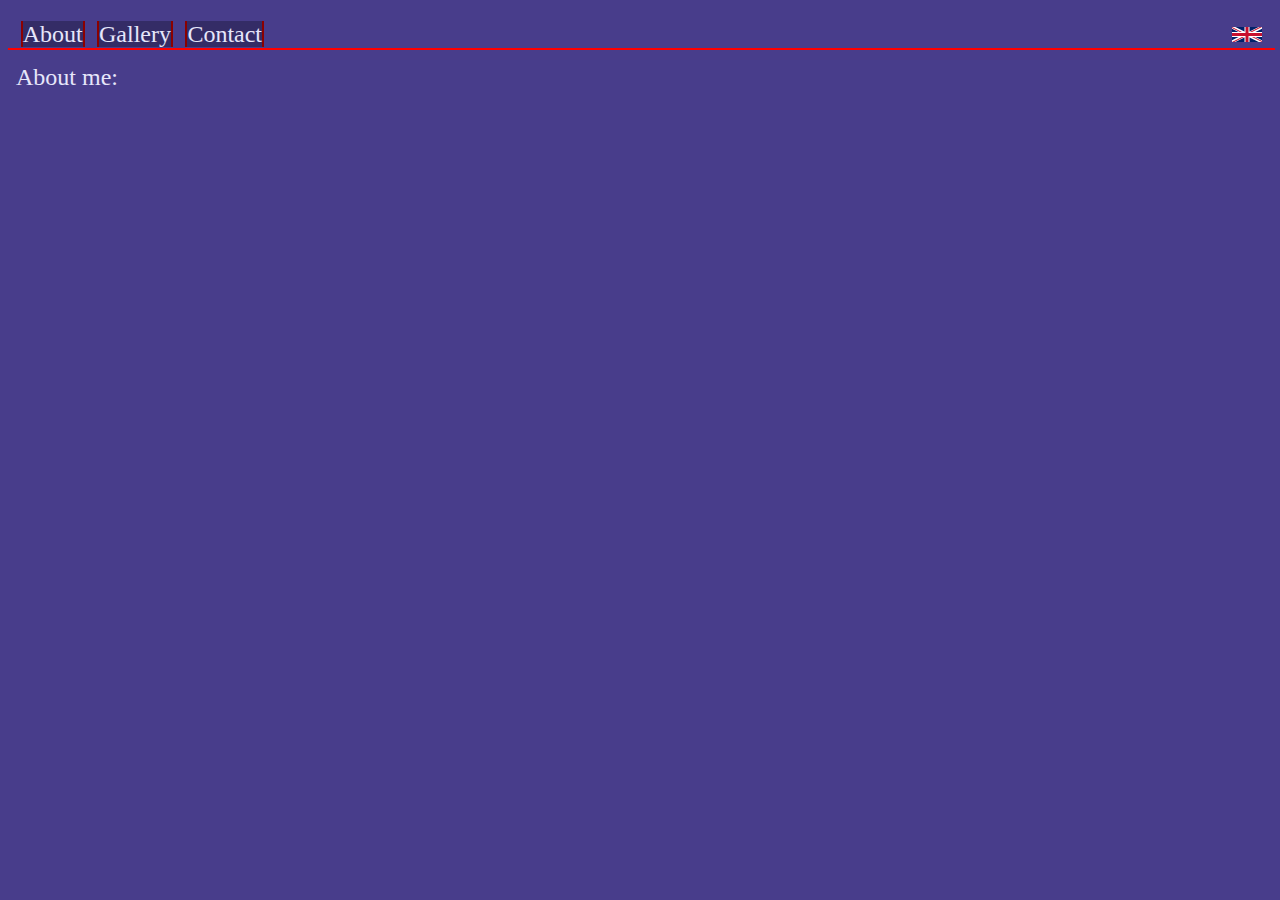
==== indexDE.html @ 30857000 "Initial commit" ====
<!DOCTYPE html>
<html lang="en">
<head>
  <meta charset="UTF-8">
  <title>Title</title>
  <link rel="stylesheet" href="styles/mainStyle.css">
  <script src="js/changeFrame.js"></script>
</head>
<body>
<header>
  <div class="left"><span class="link" onclick="changeFrame(0)">About</span> <span class="link" onclick="changeFrame(1)">Gallery</span> <span class="link" onclick="changeFrame(2)">Contact</span></div>
  <div class="right"><a href="../html/indexEN.html/"><img src="img/Flag_of_the_United_Kingdom.svg" alt="English" width="30vh" height="auto"></a></div>
</header>
<iframe id="mainFrame" src="html/aboutEN.html"></iframe>
</body>
</html>
---- styles/mainStyle.css ----
.left{
    float: left;
}
.right{
    float: right;;
}
header{
    padding: 1% 1% 0 1%;
    display: inline-block;
    width: 97vw;
    margin: auto;
    border-bottom: 2px solid red;
}
html{
    background: darkslateblue;
    font-family: Arial sans-serif;
    font-size: 1.5rem;
    color: lavender;
}
iframe{
    width: 100%;
    margin: auto;
    border: none;
}
span.link{
    border-left: 2px solid darkred;
    border-right: 2px solid darkred;
    background: #00000044;
    margin-right: 0.5vw;
}
span.link:hover{
    cursor: pointer;
    background: #00000088;
    color: white;
}
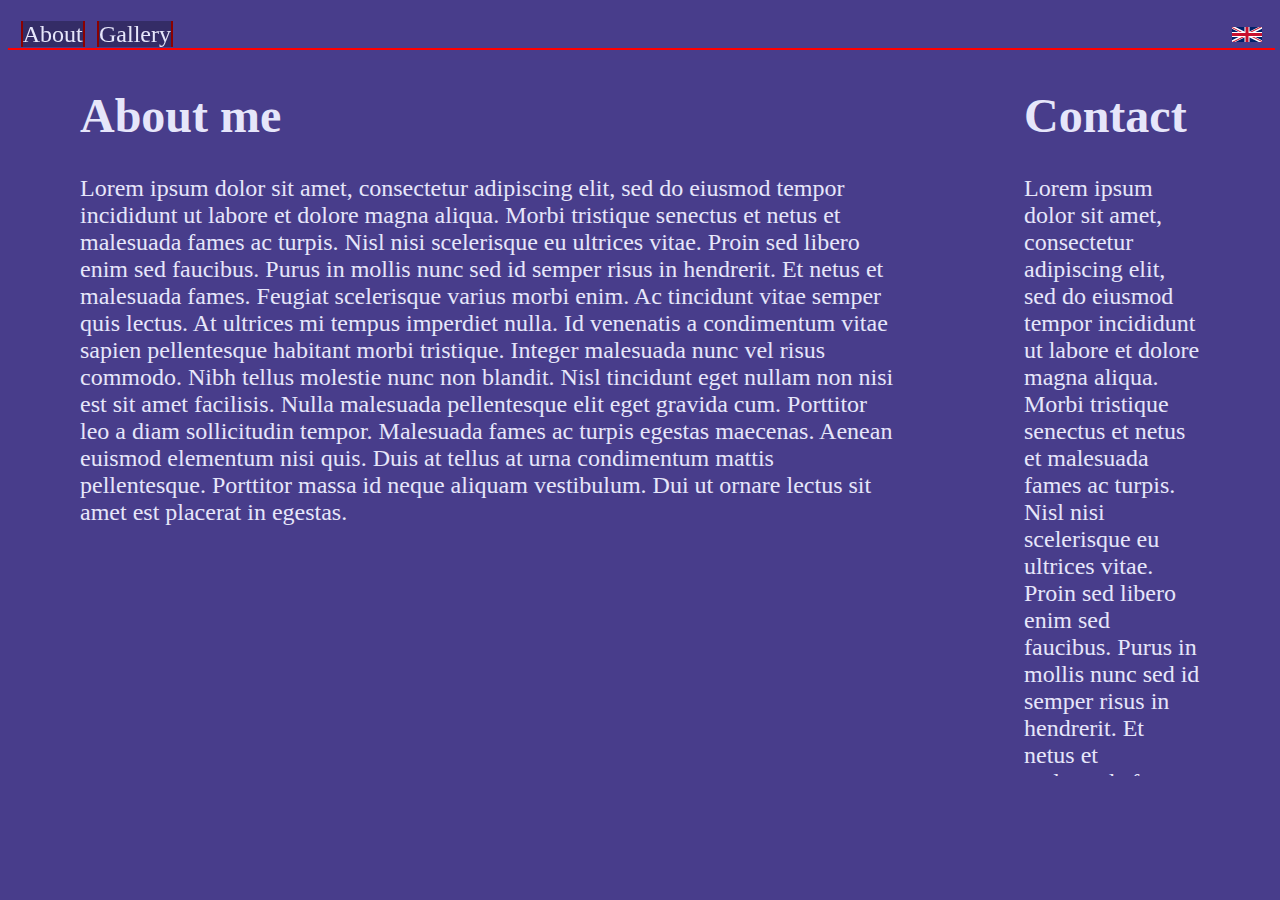
==== commit c082b6df: "a" ====
--- a/indexDE.html
+++ b/indexDE.html
@@ -8,9 +8,10 @@
 </head>
 <body>
 <header>
-  <div class="left"><span class="link" onclick="changeFrame(0)">About</span> <span class="link" onclick="changeFrame(1)">Gallery</span> <span class="link" onclick="changeFrame(2)">Contact</span></div>
-  <div class="right"><a href="../html/indexEN.html/"><img src="img/Flag_of_the_United_Kingdom.svg" alt="English" width="30vh" height="auto"></a></div>
+  <div class="left"><span class="link" onclick="changeFrame(0)">About</span> <span class="link" onclick="changeFrame(1)">Gallery</span></div>
+  <div class="right"><a href="https://scarletfire03.github.io/Portfoliov1/index.html"><img src="img/Flag_of_the_United_Kingdom.svg" alt="English" width="30vh" height="auto"></a></div>
 </header>
 <iframe id="mainFrame" src="html/aboutEN.html"></iframe>
+<iframe id="sideFrame" src="html/contactEN.html"></iframe>
 </body>
 </html>--- a/styles/mainStyle.css
+++ b/styles/mainStyle.css
@@ -18,9 +18,18 @@
     color: lavender;
 }
 iframe{
-    width: 100%;
+    height: 80vh;
     margin: auto;
     border: none;
+}
+#mainFrame{
+    width: 65vw;
+    margin-left: 5vw;
+}
+#sideFrame{
+    width: 15vw;
+    float:right;
+    margin-right: 5vw;
 }
 span.link{
     border-left: 2px solid darkred;
